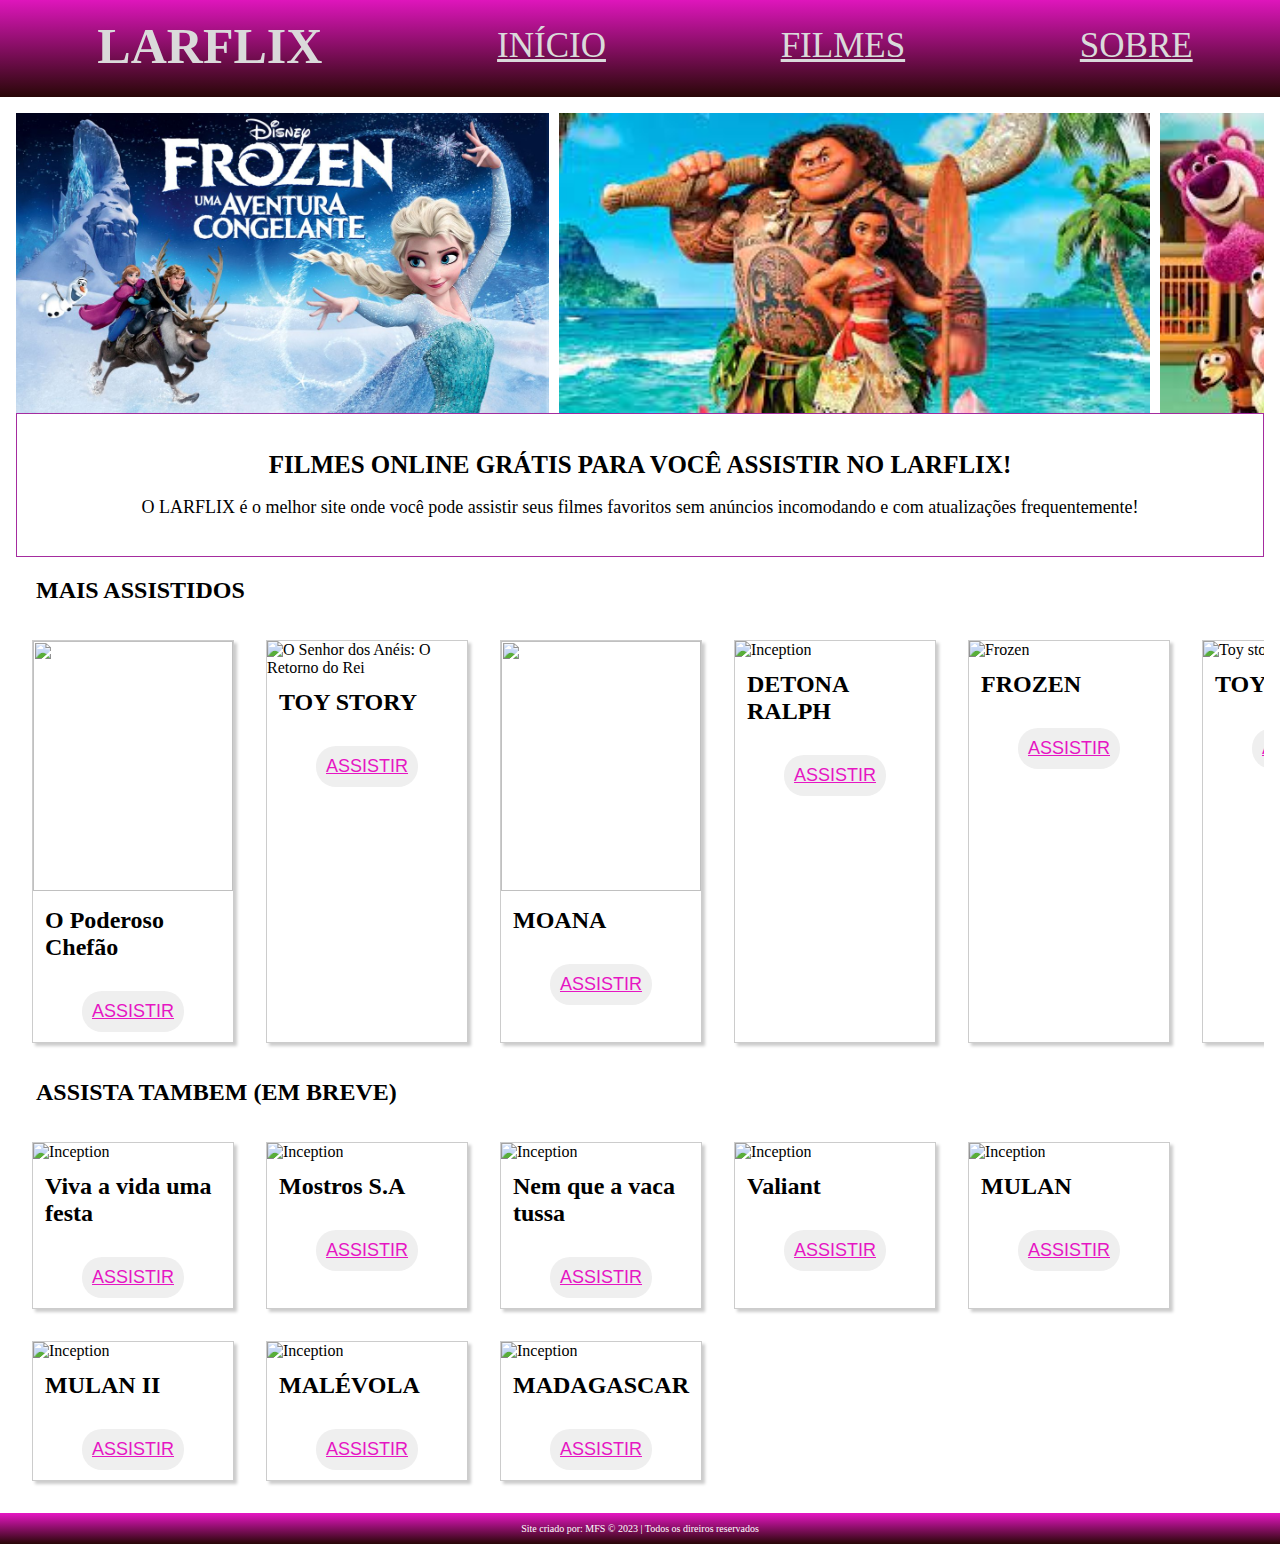
==== index.html @ 4a33c30b "Update index.html" ====
<!DOCTYPE html>
<html>
  <head>
    <meta charset="UTF-8">
    <title>Repositório de Filmes</title>
    <link rel="stylesheet" href="style.css">
    <script src="index.js"></script>
  </head>
  <body>
      <div class="menu">
        <header>
            <nav>
                <ul>
                    <li><h1 class="logo"><a href="index.html">LARFLIX</a></h1></li>
                    <li><a href="index.html">INÍCIO</a></li>
                    <li><a href="filmes.html">FILMES</a></li>
                    <li><a href="sobre.html">SOBRE</a></li>
                </ul>
            </nav>
        </header>
    </div>
    <main>
      <div class="banner">
        <div class="banner-item">
          <img src="banner frozen 1.jfif">
        </div>
        <div class="banner-item">
          <img src="banner moana.jfif">
        </div>
        <div class="banner-item">
          <img src="banner toy story.jfif">
        </div>
      </div>    
      <div class="descricao">
          <h1>FILMES ONLINE GRÁTIS PARA VOCÊ ASSISTIR NO LARFLIX!</h1>
          <p>O LARFLIX é o melhor site onde você pode assistir seus filmes favoritos sem anúncios incomodando e com atualizações frequentemente!</p>
      </div>
<!-- INICIO DOS BANNES RESPONSIVOS-->
      <h2>MAIS ASSISTIDOS</h2>
      <section>
        <div class="marquee">
          <div class="cards-container">
            <div class="card">
              <img src="https://encrypted-tbn0.gstatic.com/images?q=tbn:ANd9GcRMtYjW3LjzbVfLnUsHpsrLAP62_fRrmbXOMQ&usqp=CAU">
              <h2>O Poderoso Chefão</h2>
              <br>
              <div class="button"><button><a href="frozen.html">ASSISTIR</a></button></div>
            </div>
            <div class="card">
              <img src="https://cdn.folhape.com.br/img/pc/1100/1/dn_arquivo/2019/06/2206cinema.jpg" alt="O Senhor dos Anéis: O Retorno do Rei">
              <h2>TOY STORY</h2>
              <br>
              <div class="button"><button><a href="toystory.html">ASSISTIR</a></button></div>
            </div>
            <div class="card">
              <img src="https://encrypted-tbn0.gstatic.com/images?q=tbn:ANd9GcSH9Bvobp5hPRwHy6U6m1tBVHruuRZw9qT2qAJH9cB_I4TDC5JFloD448afyut1GVxOj-M&usqp=CAU">
              <h2>MOANA</h2>
              <br>
              <div class="button"><button><a href="moana.html">ASSISTIR</a></button></div>
            </div>
            <div class="card">
                <img src="https://encrypted-tbn0.gstatic.com/images?q=tbn:ANd9GcQeXk-ux8P-hLMRaXTs3B3iU9294EOWNU21lw&usqp=CAU" alt="Inception">
                <h2>DETONA RALPH</h2>
                <br>
                <div class="button"><button><a href="detona.html">ASSISTIR</a></button></div>
            </div>
            <div class="card">
              <img src="https://encrypted-tbn0.gstatic.com/images?q=tbn:ANd9GcRMtYjW3LjzbVfLnUsHpsrLAP62_fRrmbXOMQ&usqp=CAU" alt="Frozen">
              <h2>FROZEN</h2>
              <br>
              <div class="button"><button><a href="filmes/frozen.html">ASSISTIR</a></button></div>
            </div>
            <div class="card">
              <img src="https://cdn.folhape.com.br/img/pc/1100/1/dn_arquivo/2019/06/2206cinema.jpg" alt="Toy story">
              <h2>TOY STORY</h2>
              <br>
              <div class="button"><button><a href="filmes/toystory.html">ASSISTIR</a></button></div>
            </div>
          </div>
        </div>
      </section>
<!-- INICIO DOS BANNES RESPONSIVOS-->
          <h2>ASSISTA TAMBEM (EM BREVE)</h2>
          <section>
          <div class="card">
            <img src="https://encrypted-tbn0.gstatic.com/images?q=tbn:ANd9GcREuv57AqCvUUH4vLma89WPVVO5J0qqsH1_TA&usqp=CAU" alt="Inception">
            <h2>Viva a vida uma festa</h2>
            <br>
            <div class="button"><button><a href="viva.html">ASSISTIR</a></button></div>
          </div>
          <div class="card">
            <img src="https://encrypted-tbn0.gstatic.com/images?q=tbn:ANd9GcTNOS4lTU9vHVtJgMmK5e-3IqcOw1TohZTXUA&usqp=CAU" alt="Inception">
            <h2>Mostros S.A</h2>
            <br>
            <div class="button"><button><a href="SA.html">ASSISTIR</a></button></div>
          </div>
          <div class="card">
            <img src="https://encrypted-tbn0.gstatic.com/images?q=tbn:ANd9GcRH1WyQASojZ-1apRQoCvzWD4JLRVpXJqqhGQ&usqp=CAU" alt="Inception">
            <h2>Nem que a vaca tussa</h2>
            <br>
            <div class="button"><button><a href="vaca.html">ASSISTIR</a></button></div>
          </div>
          <div class="card">
            <img src="https://encrypted-tbn0.gstatic.com/images?q=tbn:ANd9GcQTd9SOzVJ1naRyBgQYxvp9Ho8WnXOcCA60yQ&usqp=CAU" alt="Inception">
            <h2>Valiant</h2>
            <br>
            <div class="button"><button><a href="valiant.html">ASSISTIR</a></button></div>
          </div>
          <div class="card">
            <img src="https://encrypted-tbn0.gstatic.com/images?q=tbn:ANd9GcS_j7YpjhY2MxwEI7CcZZq8Bo_A_-2vv95IcQ&usqp=CAU" alt="Inception">
            <h2>MULAN</h2>
            <br>
            <div class="button"><button><a href="mulan.html">ASSISTIR</a></button></div>
          </div>
          <div class="card">
            <img src="https://encrypted-tbn0.gstatic.com/images?q=tbn:ANd9GcQ9-fbv2eYroqBrqrl7AfG4TKZCcN7FOqk25A&usqp=CAU" alt="Inception">
            <h2>MULAN II</h2>
            <br>
            <div class="button"><button><a href="mulan2.html">ASSISTIR</a></button></div>
          </div>
          <div class="card">
            <img src="https://encrypted-tbn0.gstatic.com/images?q=tbn:ANd9GcT_MXveYh2xy8cZOVT4kH9kNAqPSOSise6iQw&usqp=CAU" alt="Inception">
            <h2>MALÉVOLA</h2>
            <br>
            <div class="button"><button><a href="">ASSISTIR</a></button></div>
          </div>
          <div class="card">
            <img src="https://encrypted-tbn0.gstatic.com/images?q=tbn:ANd9GcQpeN9toySnBFbdmuGtT58ra8009wZkzB6GXg&usqp=CAU" alt="Inception">
            <h2>MADAGASCAR</h2>
            <br>
            <div class="button"><button><a href="">ASSISTIR</a></button></div>
          </div>
      </section>
    </main>
    <footer>
      Site criado por: MFS &copy  2023 | Todos os direiros reservados
  </footer>
  </body>
</html>
---- style.css ----
body {
    margin: 0;
    padding: 0;
    font-family: serif Georgia, 'Times New Roman', Times, serif;}

/* inicio do modelo responsivo do menu*/

.menu header nav ul {
    display: flex;
    justify-content: space-around;
}

.menu nav {
    margin-top: -20px;
    
}

.menu li {
    display: flex;
}

.menu a {
    font-size: 35px;
    color: #dadada;
    margin: 30px 0 20px 0px;
}

.descricao {
    border: 1px solid #a52c9f;
    padding: 20px;
    text-align: center;
}

.descricao p {
    font-size: 18px;
}

.logo {
    margin-left: -50px;
    color: #012330;

}

.logo a { 
    text-decoration: none;
    font-size: 50px;
    margin-left: 20px;
}

.logo a:hover { 
    background-color: #a52c9f;
    color: #ffffff;
   
}

  header {
    background-image: linear-gradient(to bottom, #e616c3, #290707);
    background-color: #d59bf0;
    color: white;
  }

  /* final  do modelo responsivo do menu*/

  main {
    margin: 1em;
  }
  
  main h1 {
    font-size: 25px;
  }

  main h2 {
    margin: 20px;
  }
  section {
    display: flex;
    flex-wrap: wrap;
  }
  
  .marquee {
    width: 100%;
    overflow: hidden;
    margin: 0 auto;
  }
  
  .cards-container {
    display: flex;
    animation: marquee 10s linear infinite;
  }
  
  .card {
    flex: 0 0 auto;
    margin-right: 30px;
  }
  
  @keyframes marquee {
    0% {
      transform: translateX(0);
    }
    100% {
      transform: translateX(-50%);
    }
  }
  
  
  .card {
    width: 200px;
    margin: 1em;
    border: 1px solid #ccc;
    box-shadow: 3px 3px 3px #ccc;
    overflow: hidden;
  }

  .card img {
    width: 100%;
    height: 250px;
    object-fit: cover;
  }
  
  .card h2 {
    margin: 0.5em;
  }
  
  .card p {
    margin: 0.5em;
  }

  .button button {
    margin-left: 50%;
    margin-bottom: 10px;
    transform: translate(-50%);
    padding: 10px;
    border-radius: 20px;
    border: none;
    font-size: 18px;
  }

  .button button a {
    color: #e616c3;
  }
  .button button a:hover{
    color: rgb(0, 0, 0);
  }
  
  footer {
    background-image: linear-gradient(to bottom, #e616c3, #290707);
    margin: 0px 0;
    padding: 10px 0px 10px 0px;
    color: #fff;
    text-align: center;
    font-size: 10px;
}

/* banner */

.banner {
  display: flex;
  overflow-x: auto;
  white-space: nowrap;
}

.banner-item {
  flex: 0 0 auto;
  margin-right: 10px;
  width: auto;
}

.banner-item img {
  display: block;
  width: auto;
  height: 300px;
  overflow: hidden;
}

/* banner */
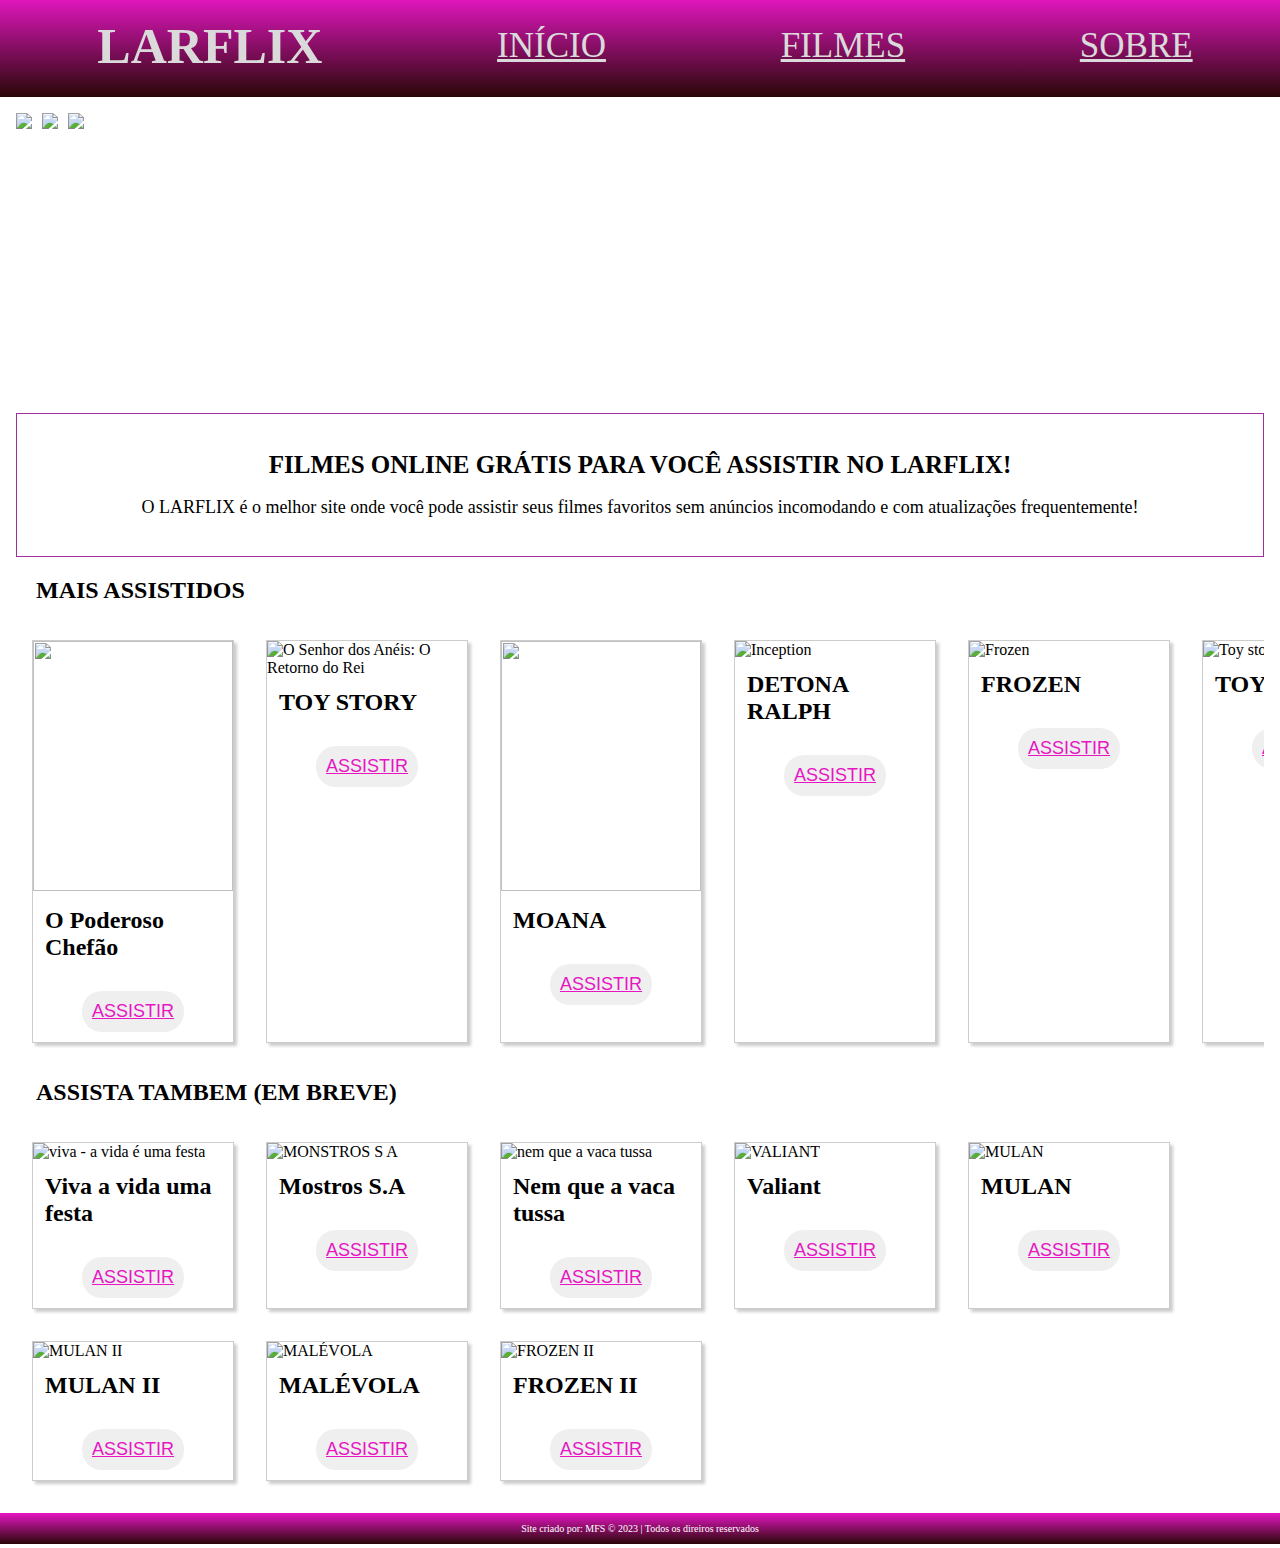
==== commit b0056967: "Update index.html" ====
--- a/index.html
+++ b/index.html
@@ -22,13 +22,13 @@
     <main>
       <div class="banner">
         <div class="banner-item">
-          <img src="banner frozen 1.jfif">
+          <img src="imagens/banner frozen 1.jfif">
         </div>
         <div class="banner-item">
-          <img src="banner moana.jfif">
+          <img src="imagens/banner moana.jfif">
         </div>
         <div class="banner-item">
-          <img src="banner toy story.jfif">
+          <img src="imagens/banner toy story.jfif">
         </div>
       </div>    
       <div class="descricao">
@@ -44,25 +44,25 @@
               <img src="https://encrypted-tbn0.gstatic.com/images?q=tbn:ANd9GcRMtYjW3LjzbVfLnUsHpsrLAP62_fRrmbXOMQ&usqp=CAU">
               <h2>O Poderoso Chefão</h2>
               <br>
-              <div class="button"><button><a href="frozen.html">ASSISTIR</a></button></div>
+              <div class="button"><button><a href="filmes/frozen.html">ASSISTIR</a></button></div>
             </div>
             <div class="card">
               <img src="https://cdn.folhape.com.br/img/pc/1100/1/dn_arquivo/2019/06/2206cinema.jpg" alt="O Senhor dos Anéis: O Retorno do Rei">
               <h2>TOY STORY</h2>
               <br>
-              <div class="button"><button><a href="toystory.html">ASSISTIR</a></button></div>
+              <div class="button"><button><a href="filmes/toystory.html">ASSISTIR</a></button></div>
             </div>
             <div class="card">
               <img src="https://encrypted-tbn0.gstatic.com/images?q=tbn:ANd9GcSH9Bvobp5hPRwHy6U6m1tBVHruuRZw9qT2qAJH9cB_I4TDC5JFloD448afyut1GVxOj-M&usqp=CAU">
               <h2>MOANA</h2>
               <br>
-              <div class="button"><button><a href="moana.html">ASSISTIR</a></button></div>
+              <div class="button"><button><a href="filmes/moana.html">ASSISTIR</a></button></div>
             </div>
             <div class="card">
                 <img src="https://encrypted-tbn0.gstatic.com/images?q=tbn:ANd9GcQeXk-ux8P-hLMRaXTs3B3iU9294EOWNU21lw&usqp=CAU" alt="Inception">
                 <h2>DETONA RALPH</h2>
                 <br>
-                <div class="button"><button><a href="detona.html">ASSISTIR</a></button></div>
+                <div class="button"><button><a href="filmes/detona.html">ASSISTIR</a></button></div>
             </div>
             <div class="card">
               <img src="https://encrypted-tbn0.gstatic.com/images?q=tbn:ANd9GcRMtYjW3LjzbVfLnUsHpsrLAP62_fRrmbXOMQ&usqp=CAU" alt="Frozen">
@@ -83,50 +83,50 @@
           <h2>ASSISTA TAMBEM (EM BREVE)</h2>
           <section>
           <div class="card">
-            <img src="https://encrypted-tbn0.gstatic.com/images?q=tbn:ANd9GcREuv57AqCvUUH4vLma89WPVVO5J0qqsH1_TA&usqp=CAU" alt="Inception">
+            <img src="https://encrypted-tbn0.gstatic.com/images?q=tbn:ANd9GcREuv57AqCvUUH4vLma89WPVVO5J0qqsH1_TA&usqp=CAU" alt="viva - a vida é uma festa">
             <h2>Viva a vida uma festa</h2>
             <br>
-            <div class="button"><button><a href="viva.html">ASSISTIR</a></button></div>
+            <div class="button"><button><a href="filmes/viva.html">ASSISTIR</a></button></div>
           </div>
           <div class="card">
-            <img src="https://encrypted-tbn0.gstatic.com/images?q=tbn:ANd9GcTNOS4lTU9vHVtJgMmK5e-3IqcOw1TohZTXUA&usqp=CAU" alt="Inception">
+            <img src="https://encrypted-tbn0.gstatic.com/images?q=tbn:ANd9GcTNOS4lTU9vHVtJgMmK5e-3IqcOw1TohZTXUA&usqp=CAU" alt="MONSTROS S A">
             <h2>Mostros S.A</h2>
             <br>
-            <div class="button"><button><a href="SA.html">ASSISTIR</a></button></div>
+            <div class="button"><button><a href="filmes/SA.html">ASSISTIR</a></button></div>
           </div>
           <div class="card">
-            <img src="https://encrypted-tbn0.gstatic.com/images?q=tbn:ANd9GcRH1WyQASojZ-1apRQoCvzWD4JLRVpXJqqhGQ&usqp=CAU" alt="Inception">
+            <img src="https://encrypted-tbn0.gstatic.com/images?q=tbn:ANd9GcRH1WyQASojZ-1apRQoCvzWD4JLRVpXJqqhGQ&usqp=CAU" alt="nem que a vaca tussa">
             <h2>Nem que a vaca tussa</h2>
             <br>
-            <div class="button"><button><a href="vaca.html">ASSISTIR</a></button></div>
+            <div class="button"><button><a href="filmes/vaca.html">ASSISTIR</a></button></div>
           </div>
           <div class="card">
-            <img src="https://encrypted-tbn0.gstatic.com/images?q=tbn:ANd9GcQTd9SOzVJ1naRyBgQYxvp9Ho8WnXOcCA60yQ&usqp=CAU" alt="Inception">
+            <img src="https://encrypted-tbn0.gstatic.com/images?q=tbn:ANd9GcQTd9SOzVJ1naRyBgQYxvp9Ho8WnXOcCA60yQ&usqp=CAU" alt="VALIANT">
             <h2>Valiant</h2>
             <br>
-            <div class="button"><button><a href="valiant.html">ASSISTIR</a></button></div>
+            <div class="button"><button><a href="filmes/valiant.html">ASSISTIR</a></button></div>
           </div>
           <div class="card">
-            <img src="https://encrypted-tbn0.gstatic.com/images?q=tbn:ANd9GcS_j7YpjhY2MxwEI7CcZZq8Bo_A_-2vv95IcQ&usqp=CAU" alt="Inception">
+            <img src="https://encrypted-tbn0.gstatic.com/images?q=tbn:ANd9GcS_j7YpjhY2MxwEI7CcZZq8Bo_A_-2vv95IcQ&usqp=CAU" alt="MULAN">
             <h2>MULAN</h2>
             <br>
-            <div class="button"><button><a href="mulan.html">ASSISTIR</a></button></div>
+            <div class="button"><button><a href="filmes/mulan.html">ASSISTIR</a></button></div>
           </div>
           <div class="card">
-            <img src="https://encrypted-tbn0.gstatic.com/images?q=tbn:ANd9GcQ9-fbv2eYroqBrqrl7AfG4TKZCcN7FOqk25A&usqp=CAU" alt="Inception">
+            <img src="https://encrypted-tbn0.gstatic.com/images?q=tbn:ANd9GcQ9-fbv2eYroqBrqrl7AfG4TKZCcN7FOqk25A&usqp=CAU" alt="MULAN II">
             <h2>MULAN II</h2>
             <br>
-            <div class="button"><button><a href="mulan2.html">ASSISTIR</a></button></div>
+            <div class="button"><button><a href="filmes/mulan2.html">ASSISTIR</a></button></div>
           </div>
           <div class="card">
-            <img src="https://encrypted-tbn0.gstatic.com/images?q=tbn:ANd9GcT_MXveYh2xy8cZOVT4kH9kNAqPSOSise6iQw&usqp=CAU" alt="Inception">
+            <img src="https://encrypted-tbn0.gstatic.com/images?q=tbn:ANd9GcT_MXveYh2xy8cZOVT4kH9kNAqPSOSise6iQw&usqp=CAU" alt="MALÉVOLA">
             <h2>MALÉVOLA</h2>
             <br>
             <div class="button"><button><a href="">ASSISTIR</a></button></div>
           </div>
           <div class="card">
-            <img src="https://encrypted-tbn0.gstatic.com/images?q=tbn:ANd9GcQpeN9toySnBFbdmuGtT58ra8009wZkzB6GXg&usqp=CAU" alt="Inception">
-            <h2>MADAGASCAR</h2>
+            <img src="https://encrypted-tbn0.gstatic.com/images?q=tbn:ANd9GcRLL6bZ7QpmLfszJoOzuHlPVBHUIeVOUzCtiA&usqp=CAU" alt="FROZEN II">
+            <h2>FROZEN II</h2>
             <br>
             <div class="button"><button><a href="">ASSISTIR</a></button></div>
           </div>
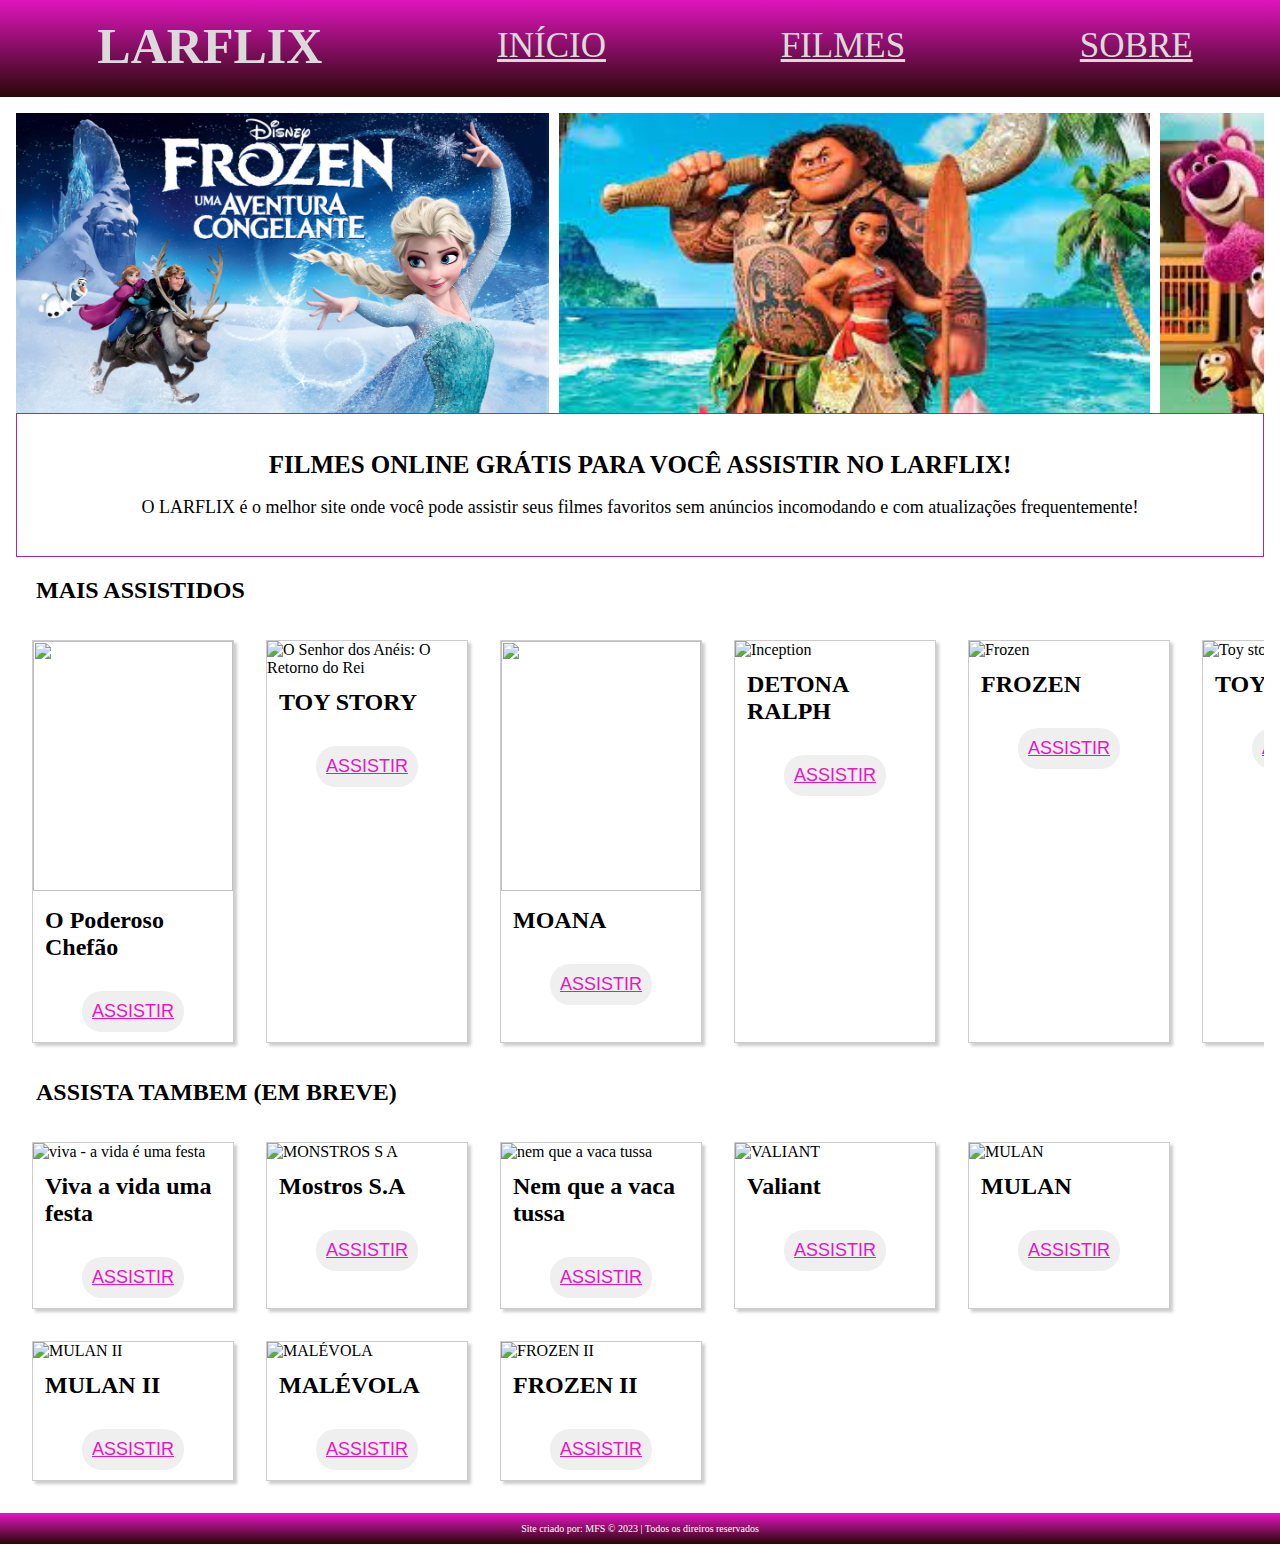
==== commit f3f810ea: "Update index.html" ====
--- a/index.html
+++ b/index.html
@@ -22,13 +22,13 @@
     <main>
       <div class="banner">
         <div class="banner-item">
-          <img src="imagens/banner frozen 1.jfif">
+          <img src="banner frozen 1.jfif">
         </div>
         <div class="banner-item">
-          <img src="imagens/banner moana.jfif">
+          <img src="banner moana.jfif">
         </div>
         <div class="banner-item">
-          <img src="imagens/banner toy story.jfif">
+          <img src="banner toy story.jfif">
         </div>
       </div>    
       <div class="descricao">
@@ -44,37 +44,37 @@
               <img src="https://encrypted-tbn0.gstatic.com/images?q=tbn:ANd9GcRMtYjW3LjzbVfLnUsHpsrLAP62_fRrmbXOMQ&usqp=CAU">
               <h2>O Poderoso Chefão</h2>
               <br>
-              <div class="button"><button><a href="filmes/frozen.html">ASSISTIR</a></button></div>
+              <div class="button"><button><a href="frozen.html">ASSISTIR</a></button></div>
             </div>
             <div class="card">
               <img src="https://cdn.folhape.com.br/img/pc/1100/1/dn_arquivo/2019/06/2206cinema.jpg" alt="O Senhor dos Anéis: O Retorno do Rei">
               <h2>TOY STORY</h2>
               <br>
-              <div class="button"><button><a href="filmes/toystory.html">ASSISTIR</a></button></div>
+              <div class="button"><button><a href="toystory.html">ASSISTIR</a></button></div>
             </div>
             <div class="card">
               <img src="https://encrypted-tbn0.gstatic.com/images?q=tbn:ANd9GcSH9Bvobp5hPRwHy6U6m1tBVHruuRZw9qT2qAJH9cB_I4TDC5JFloD448afyut1GVxOj-M&usqp=CAU">
               <h2>MOANA</h2>
               <br>
-              <div class="button"><button><a href="filmes/moana.html">ASSISTIR</a></button></div>
+              <div class="button"><button><a href="moana.html">ASSISTIR</a></button></div>
             </div>
             <div class="card">
                 <img src="https://encrypted-tbn0.gstatic.com/images?q=tbn:ANd9GcQeXk-ux8P-hLMRaXTs3B3iU9294EOWNU21lw&usqp=CAU" alt="Inception">
                 <h2>DETONA RALPH</h2>
                 <br>
-                <div class="button"><button><a href="filmes/detona.html">ASSISTIR</a></button></div>
+                <div class="button"><button><a href="detona.html">ASSISTIR</a></button></div>
             </div>
             <div class="card">
               <img src="https://encrypted-tbn0.gstatic.com/images?q=tbn:ANd9GcRMtYjW3LjzbVfLnUsHpsrLAP62_fRrmbXOMQ&usqp=CAU" alt="Frozen">
               <h2>FROZEN</h2>
               <br>
-              <div class="button"><button><a href="filmes/frozen.html">ASSISTIR</a></button></div>
+              <div class="button"><button><a href="frozen.html">ASSISTIR</a></button></div>
             </div>
             <div class="card">
               <img src="https://cdn.folhape.com.br/img/pc/1100/1/dn_arquivo/2019/06/2206cinema.jpg" alt="Toy story">
               <h2>TOY STORY</h2>
               <br>
-              <div class="button"><button><a href="filmes/toystory.html">ASSISTIR</a></button></div>
+              <div class="button"><button><a href="toystory.html">ASSISTIR</a></button></div>
             </div>
           </div>
         </div>
@@ -86,37 +86,37 @@
             <img src="https://encrypted-tbn0.gstatic.com/images?q=tbn:ANd9GcREuv57AqCvUUH4vLma89WPVVO5J0qqsH1_TA&usqp=CAU" alt="viva - a vida é uma festa">
             <h2>Viva a vida uma festa</h2>
             <br>
-            <div class="button"><button><a href="filmes/viva.html">ASSISTIR</a></button></div>
+            <div class="button"><button><a href="viva.html">ASSISTIR</a></button></div>
           </div>
           <div class="card">
             <img src="https://encrypted-tbn0.gstatic.com/images?q=tbn:ANd9GcTNOS4lTU9vHVtJgMmK5e-3IqcOw1TohZTXUA&usqp=CAU" alt="MONSTROS S A">
             <h2>Mostros S.A</h2>
             <br>
-            <div class="button"><button><a href="filmes/SA.html">ASSISTIR</a></button></div>
+            <div class="button"><button><a href="SA.html">ASSISTIR</a></button></div>
           </div>
           <div class="card">
             <img src="https://encrypted-tbn0.gstatic.com/images?q=tbn:ANd9GcRH1WyQASojZ-1apRQoCvzWD4JLRVpXJqqhGQ&usqp=CAU" alt="nem que a vaca tussa">
             <h2>Nem que a vaca tussa</h2>
             <br>
-            <div class="button"><button><a href="filmes/vaca.html">ASSISTIR</a></button></div>
+            <div class="button"><button><a href="vaca.html">ASSISTIR</a></button></div>
           </div>
           <div class="card">
             <img src="https://encrypted-tbn0.gstatic.com/images?q=tbn:ANd9GcQTd9SOzVJ1naRyBgQYxvp9Ho8WnXOcCA60yQ&usqp=CAU" alt="VALIANT">
             <h2>Valiant</h2>
             <br>
-            <div class="button"><button><a href="filmes/valiant.html">ASSISTIR</a></button></div>
+            <div class="button"><button><a href="valiant.html">ASSISTIR</a></button></div>
           </div>
           <div class="card">
             <img src="https://encrypted-tbn0.gstatic.com/images?q=tbn:ANd9GcS_j7YpjhY2MxwEI7CcZZq8Bo_A_-2vv95IcQ&usqp=CAU" alt="MULAN">
             <h2>MULAN</h2>
             <br>
-            <div class="button"><button><a href="filmes/mulan.html">ASSISTIR</a></button></div>
+            <div class="button"><button><a href="mulan.html">ASSISTIR</a></button></div>
           </div>
           <div class="card">
             <img src="https://encrypted-tbn0.gstatic.com/images?q=tbn:ANd9GcQ9-fbv2eYroqBrqrl7AfG4TKZCcN7FOqk25A&usqp=CAU" alt="MULAN II">
             <h2>MULAN II</h2>
             <br>
-            <div class="button"><button><a href="filmes/mulan2.html">ASSISTIR</a></button></div>
+            <div class="button"><button><a href="mulan2.html">ASSISTIR</a></button></div>
           </div>
           <div class="card">
             <img src="https://encrypted-tbn0.gstatic.com/images?q=tbn:ANd9GcT_MXveYh2xy8cZOVT4kH9kNAqPSOSise6iQw&usqp=CAU" alt="MALÉVOLA">
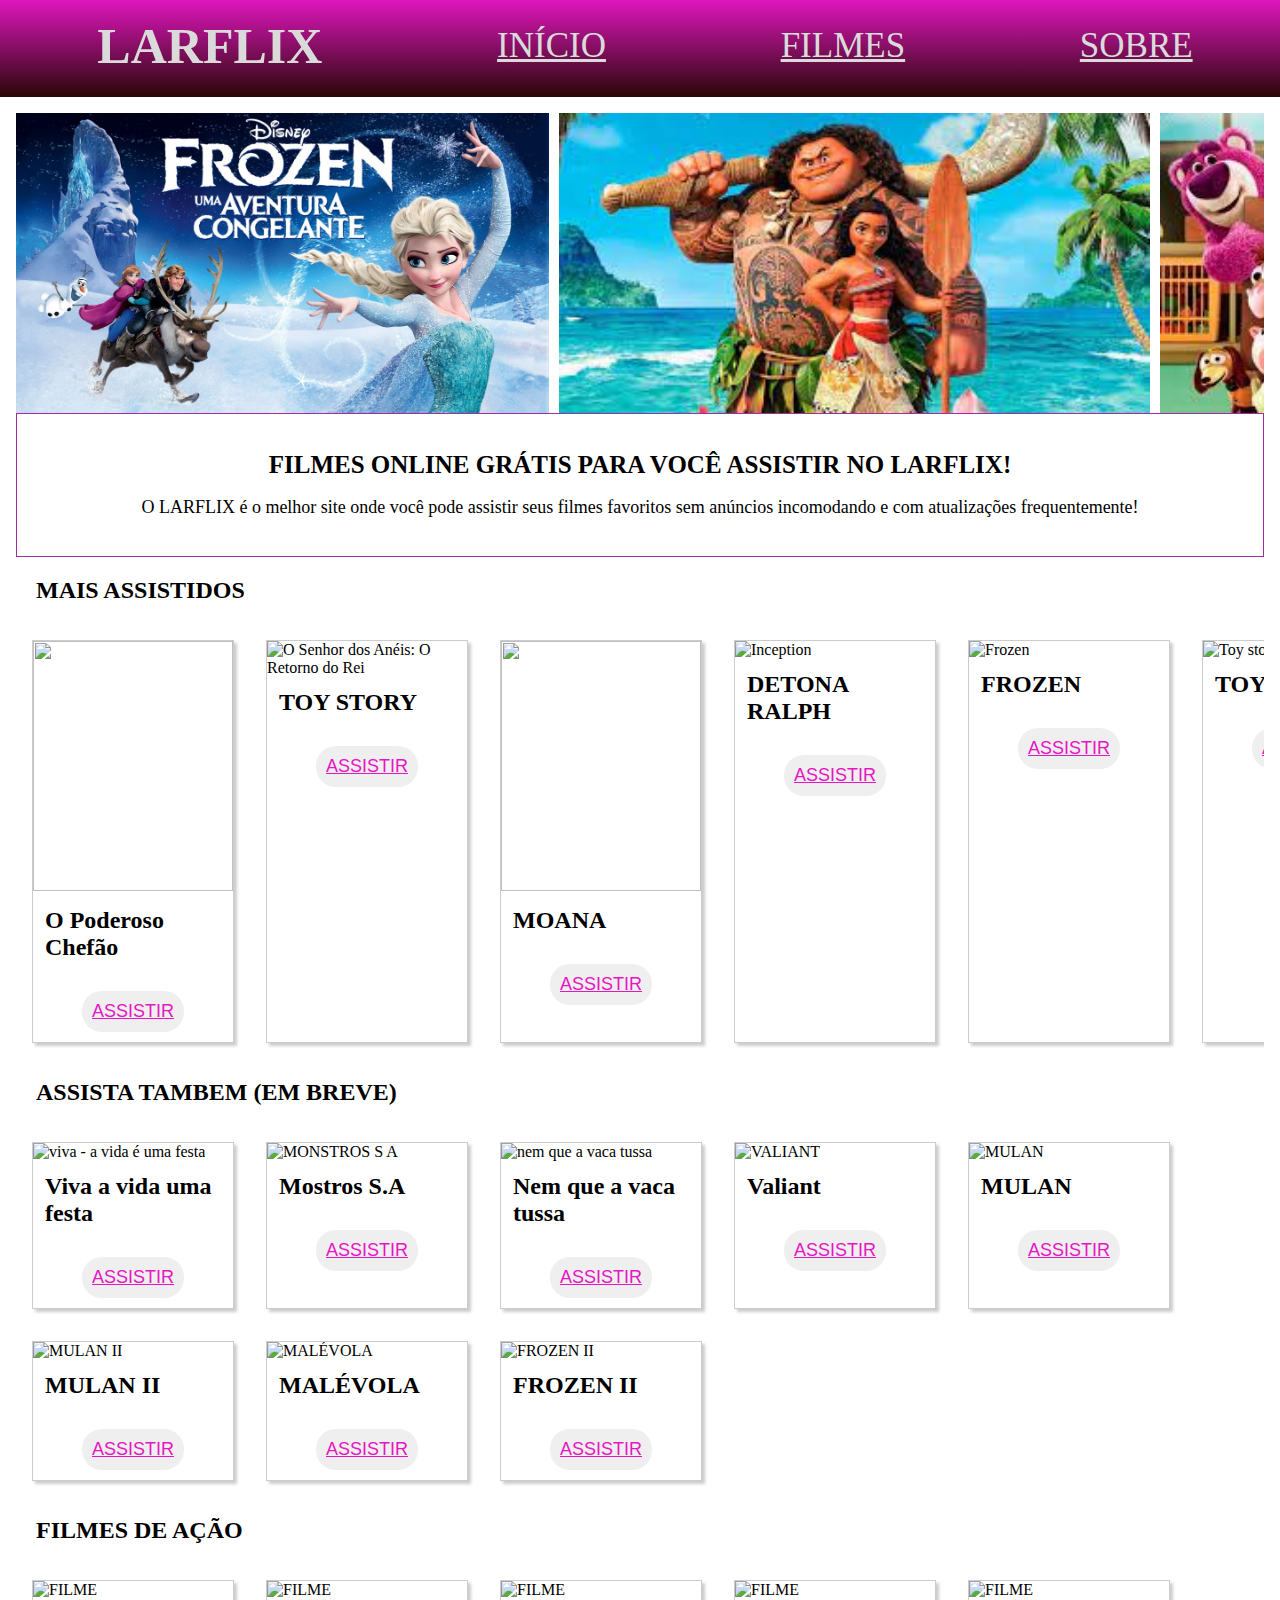
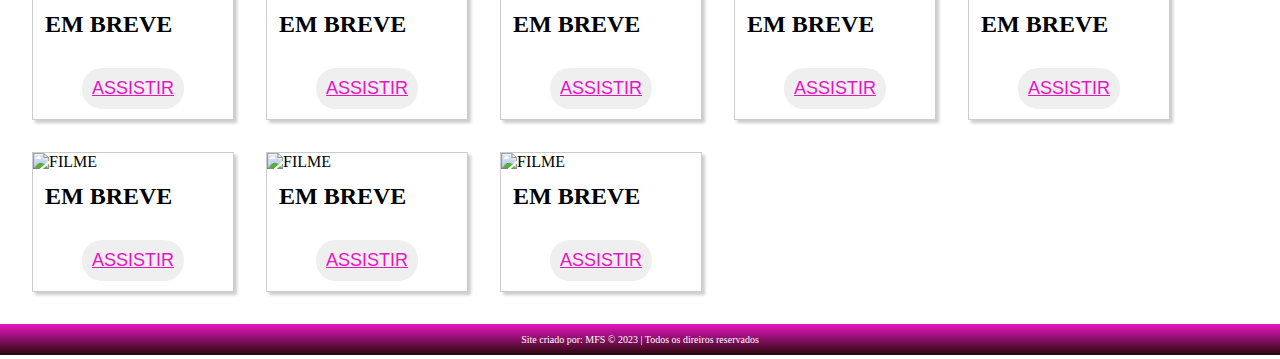
==== commit 0437070c: "Update index.html" ====
--- a/index.html
+++ b/index.html
@@ -131,6 +131,57 @@
             <div class="button"><button><a href="">ASSISTIR</a></button></div>
           </div>
       </section>
+      <h2 class="acao">FILMES DE AÇÃO</h2>
+      <section>
+        <div class="card">
+          <img src="#" alt="FILME">
+          <h2>EM BREVE</h2>
+          <br>
+          <div class="button"><button><a href="#">ASSISTIR</a></button></div>
+        </div>
+        <div class="card">
+          <img src="#" alt="FILME">
+          <h2>EM BREVE</h2>
+          <br>
+          <div class="button"><button><a href="#">ASSISTIR</a></button></div>
+        </div>
+        <div class="card">
+          <img src="#" alt="FILME">
+          <h2>EM BREVE</h2>
+          <br>
+          <div class="button"><button><a href="#">ASSISTIR</a></button></div>
+        </div>
+        <div class="card">
+          <img src="#" alt="FILME">
+          <h2>EM BREVE</h2>
+          <br>
+          <div class="button"><button><a href="#">ASSISTIR</a></button></div>
+        </div>
+        <div class="card">
+          <img src="#" alt="FILME">
+          <h2>EM BREVE</h2>
+          <br>
+          <div class="button"><button><a href="#">ASSISTIR</a></button></div>
+        </div>
+        <div class="card">
+          <img src="#" alt="FILME">
+          <h2>EM BREVE</h2>
+          <br>
+          <div class="button"><button><a href="#">ASSISTIR</a></button></div>
+        </div>
+        <div class="card">
+          <img src="#" alt="FILME">
+          <h2>EM BREVE</h2>
+          <br>
+          <div class="button"><button><a href="#">ASSISTIR</a></button></div>
+        </div>
+        <div class="card">
+          <img src="#" alt="FILME">
+          <h2>EM BREVE</h2>
+          <br>
+          <div class="button"><button><a href="#">ASSISTIR</a></button></div>
+        </div>
+      </section>
     </main>
     <footer>
       Site criado por: MFS &copy  2023 | Todos os direiros reservados
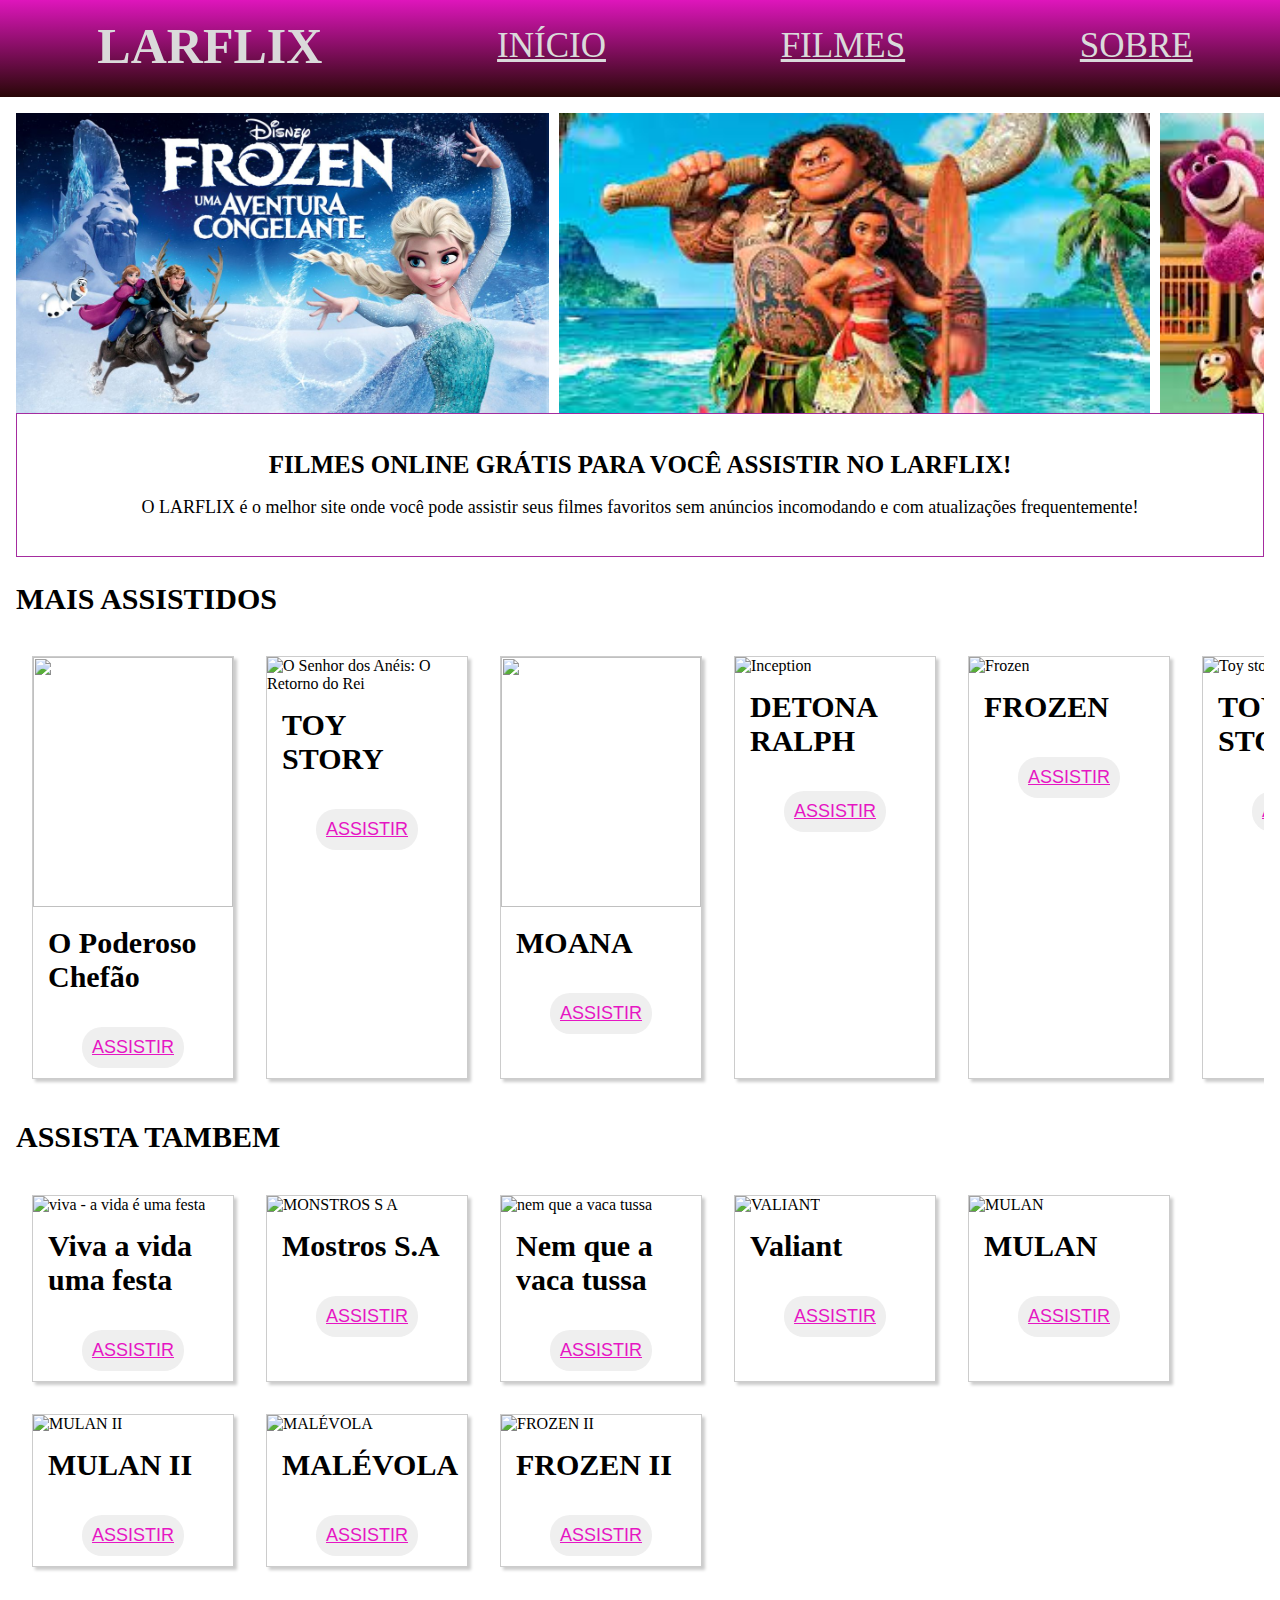
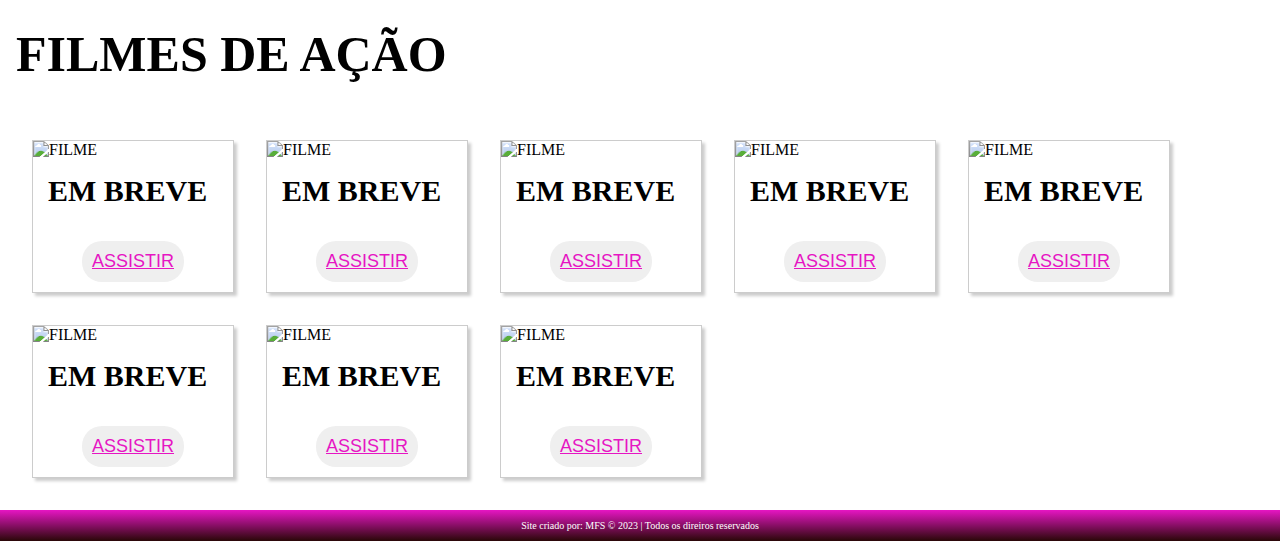
==== commit f84b18fc: "Update index.html" ====
--- a/index.html
+++ b/index.html
@@ -80,7 +80,7 @@
         </div>
       </section>
 <!-- INICIO DOS BANNES RESPONSIVOS-->
-          <h2>ASSISTA TAMBEM (EM BREVE)</h2>
+          <h2>ASSISTA TAMBEM</h2>
           <section>
           <div class="card">
             <img src="https://encrypted-tbn0.gstatic.com/images?q=tbn:ANd9GcREuv57AqCvUUH4vLma89WPVVO5J0qqsH1_TA&usqp=CAU" alt="viva - a vida é uma festa">
--- a/style.css
+++ b/style.css
@@ -68,9 +68,11 @@
   main h1 {
     font-size: 25px;
   }
-
   main h2 {
-    margin: 20px;
+    font-size: 30px;
+  }
+  .acao {
+    font-size: 50px;
   }
   section {
     display: flex;
@@ -172,4 +174,4 @@
   overflow: hidden;
 }
 
-/* banner */+/* banner */
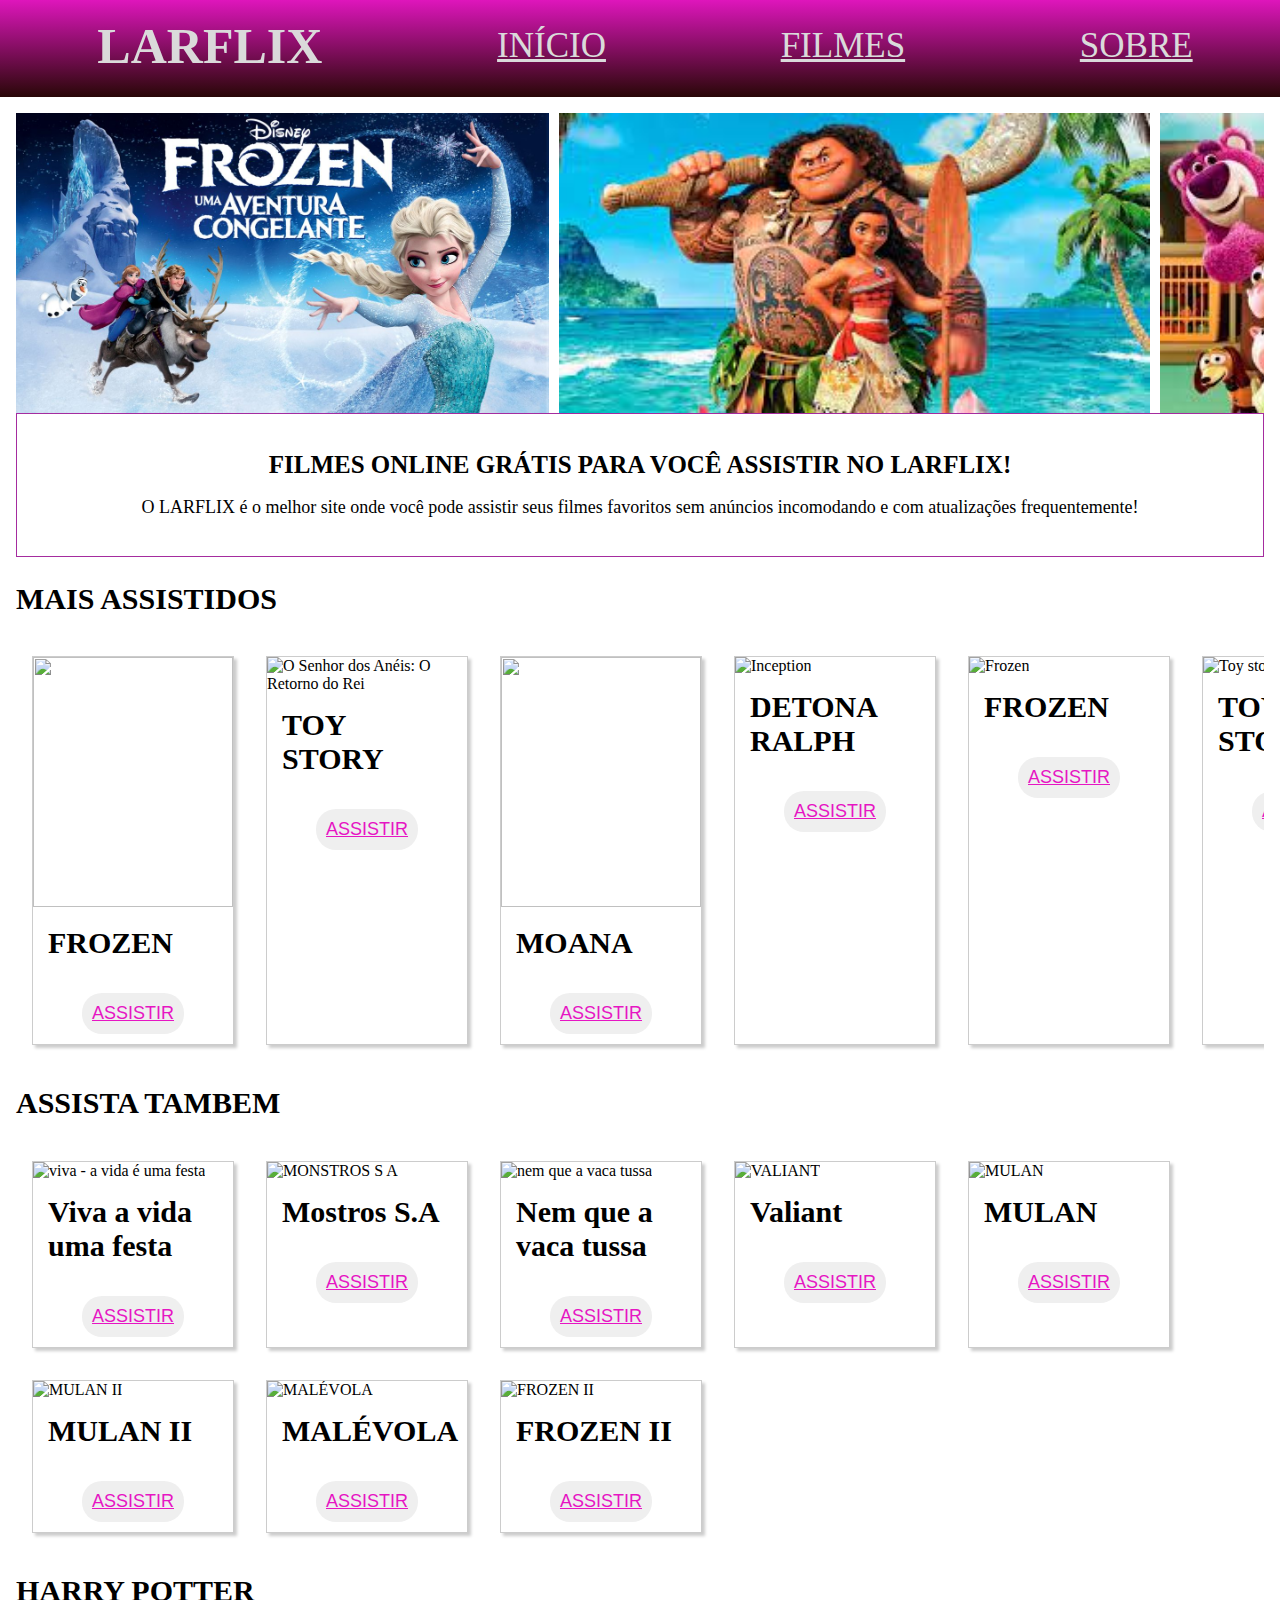
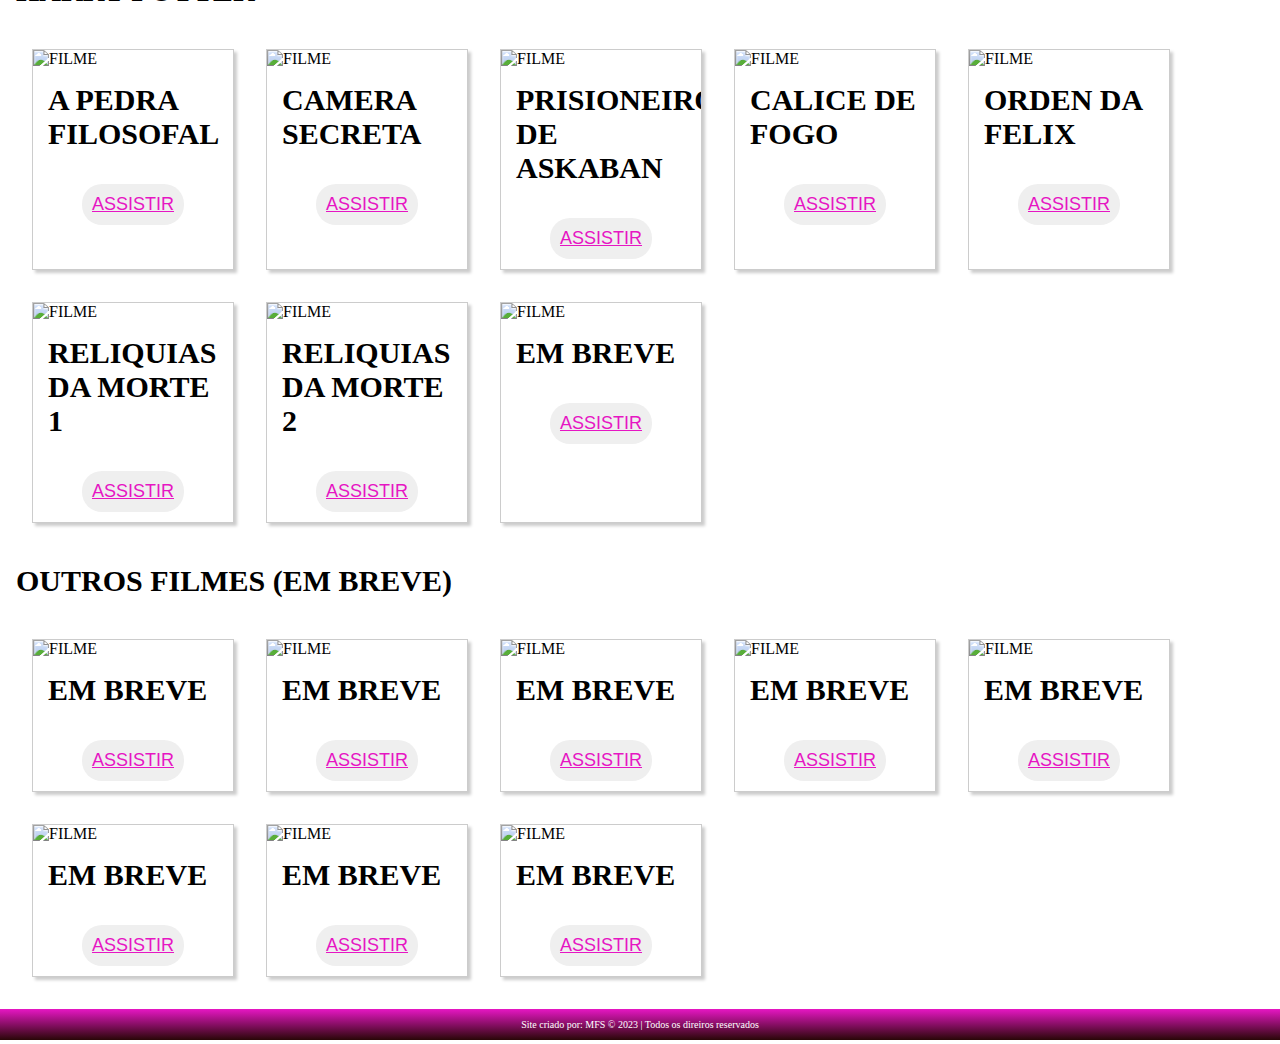
==== commit a68d0679: "Update index.html" ====
--- a/index.html
+++ b/index.html
@@ -42,7 +42,7 @@
           <div class="cards-container">
             <div class="card">
               <img src="https://encrypted-tbn0.gstatic.com/images?q=tbn:ANd9GcRMtYjW3LjzbVfLnUsHpsrLAP62_fRrmbXOMQ&usqp=CAU">
-              <h2>O Poderoso Chefão</h2>
+              <h2>FROZEN</h2>
               <br>
               <div class="button"><button><a href="frozen.html">ASSISTIR</a></button></div>
             </div>
@@ -122,61 +122,112 @@
             <img src="https://encrypted-tbn0.gstatic.com/images?q=tbn:ANd9GcT_MXveYh2xy8cZOVT4kH9kNAqPSOSise6iQw&usqp=CAU" alt="MALÉVOLA">
             <h2>MALÉVOLA</h2>
             <br>
-            <div class="button"><button><a href="">ASSISTIR</a></button></div>
+            <div class="button"><button><a href="malevola.html">ASSISTIR</a></button></div>
           </div>
           <div class="card">
             <img src="https://encrypted-tbn0.gstatic.com/images?q=tbn:ANd9GcRLL6bZ7QpmLfszJoOzuHlPVBHUIeVOUzCtiA&usqp=CAU" alt="FROZEN II">
             <h2>FROZEN II</h2>
             <br>
-            <div class="button"><button><a href="">ASSISTIR</a></button></div>
-          </div>
-      </section>
-      <h2 class="acao">FILMES DE AÇÃO</h2>
+            <div class="button"><button><a href="frozenII.html">ASSISTIR</a></button></div>
+          </div>
+      </section>
+      <h2 class="potter">HARRY POTTER</h2>
       <section>
         <div class="card">
-          <img src="#" alt="FILME">
-          <h2>EM BREVE</h2>
-          <br>
-          <div class="button"><button><a href="#">ASSISTIR</a></button></div>
-        </div>
-        <div class="card">
-          <img src="#" alt="FILME">
-          <h2>EM BREVE</h2>
-          <br>
-          <div class="button"><button><a href="#">ASSISTIR</a></button></div>
-        </div>
-        <div class="card">
-          <img src="#" alt="FILME">
-          <h2>EM BREVE</h2>
-          <br>
-          <div class="button"><button><a href="#">ASSISTIR</a></button></div>
-        </div>
-        <div class="card">
-          <img src="#" alt="FILME">
-          <h2>EM BREVE</h2>
-          <br>
-          <div class="button"><button><a href="#">ASSISTIR</a></button></div>
-        </div>
-        <div class="card">
-          <img src="#" alt="FILME">
-          <h2>EM BREVE</h2>
-          <br>
-          <div class="button"><button><a href="#">ASSISTIR</a></button></div>
-        </div>
-        <div class="card">
-          <img src="#" alt="FILME">
-          <h2>EM BREVE</h2>
-          <br>
-          <div class="button"><button><a href="#">ASSISTIR</a></button></div>
-        </div>
-        <div class="card">
-          <img src="#" alt="FILME">
-          <h2>EM BREVE</h2>
-          <br>
-          <div class="button"><button><a href="#">ASSISTIR</a></button></div>
-        </div>
-        <div class="card">
-          <img src="#" alt="FILME">
+          <img src="https://encrypted-tbn0.gstatic.com/images?q=tbn:ANd9GcRd9bX8h7Wv_pwUE0Ve3zxz-dLJKDHOX3YurEsKxpZMIXawwEPWze1AITxBqE5BOqV-LmY&usqp=CAU" alt="FILME">
+          <h2>A PEDRA FILOSOFAL</h2>
+          <br>
+          <div class="button"><button><a href="">ASSISTIR</a></button></div>
+        </div>
+        <div class="card">
+          <img src="https://encrypted-tbn0.gstatic.com/images?q=tbn:ANd9GcRY1ny3NfwskJDuMIoYGL0rfdPMyBcpiGYdYiwGCihOICxUv-gRdwHqyHPcwgGkBtyEQkU&usqp=CAU" alt="FILME">
+          <h2>CAMERA SECRETA</h2>
+          <br>
+          <div class="button"><button><a href="#">ASSISTIR</a></button></div>
+        </div>
+        <div class="card">
+          <img src="https://br.web.img2.acsta.net/medias/nmedia/18/93/88/04/20282944.jpg" alt="FILME">
+          <h2>PRISIONEIRO DE ASKABAN</h2>
+          <br>
+          <div class="button"><button><a href="#">ASSISTIR</a></button></div>
+        </div>
+        <div class="card">
+          <img src="https://encrypted-tbn0.gstatic.com/images?q=tbn:ANd9GcQN0-L0XDFAK1u4XYDqcJcSoMGyhjThT87y4j7UfqEQlHAxTJ85CNnGuoe-8jYdnmI_iZA&usqp=CAU" alt="FILME">
+          <h2>CALICE DE FOGO</h2>
+          <br>
+          <div class="button"><button><a href="#">ASSISTIR</a></button></div>
+        </div>
+        <div class="card">
+          <img src="https://upload.wikimedia.org/wikipedia/pt/9/98/Harry_Potter_Order_Phoenix_2007.jpg" alt="FILME">
+          <h2>ORDEN DA FELIX</h2>
+          <br>
+          <div class="button"><button><a href="#">ASSISTIR</a></button></div>
+        </div>
+        <div class="card">
+          <img src="https://3.bp.blogspot.com/-057_i4xP18Q/TajrS1bpuYI/AAAAAAAAJ_8/GkOGAD2cxE4/s1600/Harry+Potter+e+as+Reliquias+da+Morte+-+Parte+1a.jpg" alt="FILME">
+          <h2>RELIQUIAS DA MORTE 1</h2>
+          <br>
+          <div class="button"><button><a href="#">ASSISTIR</a></button></div>
+        </div>
+        <div class="card">
+          <img src="https://www.itaucinemas.com.br/_img/_filmes/2276_capa.jpg?Harry-Potter-e-as-Reli%CC%81quias-da-Morte---Parte-2" alt="FILME">
+          <h2>RELIQUIAS DA MORTE 2</h2>
+          <br>
+          <div class="button"><button><a href="#">ASSISTIR</a></button></div>
+        </div>
+        <div class="card">
+          <img src="https://filmchill.net/wp-content/uploads/2022/01/harry-potter-20th-anniversary-return-to-hogwarts-4115-poster.jpg" alt="FILME">
+          <h2>EM BREVE</h2>
+          <br>
+          <div class="button"><button><a href="#">ASSISTIR</a></button></div>
+        </div>
+      </section>
+      <h2 class="potter">OUTROS FILMES (EM BREVE)</h2>
+      <section>
+        <div class="card">
+          <img src="https://filmchill.net/wp-content/uploads/2022/01/harry-potter-20th-anniversary-return-to-hogwarts-4115-poster.jpg" alt="FILME">
+          <h2>EM BREVE</h2>
+          <br>
+          <div class="button"><button><a href="">ASSISTIR</a></button></div>
+        </div>
+        <div class="card">
+          <img src="https://filmchill.net/wp-content/uploads/2022/01/harry-potter-20th-anniversary-return-to-hogwarts-4115-poster.jpg" alt="FILME">
+          <h2>EM BREVE</h2>
+          <br>
+          <div class="button"><button><a href="#">ASSISTIR</a></button></div>
+        </div>
+        <div class="card">
+          <img src="https://filmchill.net/wp-content/uploads/2022/01/harry-potter-20th-anniversary-return-to-hogwarts-4115-poster.jpg" alt="FILME">
+          <h2>EM BREVE</h2>
+          <br>
+          <div class="button"><button><a href="#">ASSISTIR</a></button></div>
+        </div>
+        <div class="card">
+          <img src="https://filmchill.net/wp-content/uploads/2022/01/harry-potter-20th-anniversary-return-to-hogwarts-4115-poster.jpg" alt="FILME">
+          <h2>EM BREVE</h2>
+          <br>
+          <div class="button"><button><a href="#">ASSISTIR</a></button></div>
+        </div>
+        <div class="card">
+          <img src="https://filmchill.net/wp-content/uploads/2022/01/harry-potter-20th-anniversary-return-to-hogwarts-4115-poster.jpg" alt="FILME">
+          <h2>EM BREVE</h2>
+          <br>
+          <div class="button"><button><a href="#">ASSISTIR</a></button></div>
+        </div>
+        <div class="card">
+          <img src="https://filmchill.net/wp-content/uploads/2022/01/harry-potter-20th-anniversary-return-to-hogwarts-4115-poster.jpg" alt="FILME">
+          <h2>EM BREVE</h2>
+          <br>
+          <div class="button"><button><a href="#">ASSISTIR</a></button></div>
+        </div>
+        <div class="card">
+          <img src="https://filmchill.net/wp-content/uploads/2022/01/harry-potter-20th-anniversary-return-to-hogwarts-4115-poster.jpg" alt="FILME">
+          <h2>EM BREVE</h2>
+          <br>
+          <div class="button"><button><a href="#">ASSISTIR</a></button></div>
+        </div>
+        <div class="card">
+          <img src="https://filmchill.net/wp-content/uploads/2022/01/harry-potter-20th-anniversary-return-to-hogwarts-4115-poster.jpg" alt="FILME">
           <h2>EM BREVE</h2>
           <br>
           <div class="button"><button><a href="#">ASSISTIR</a></button></div>
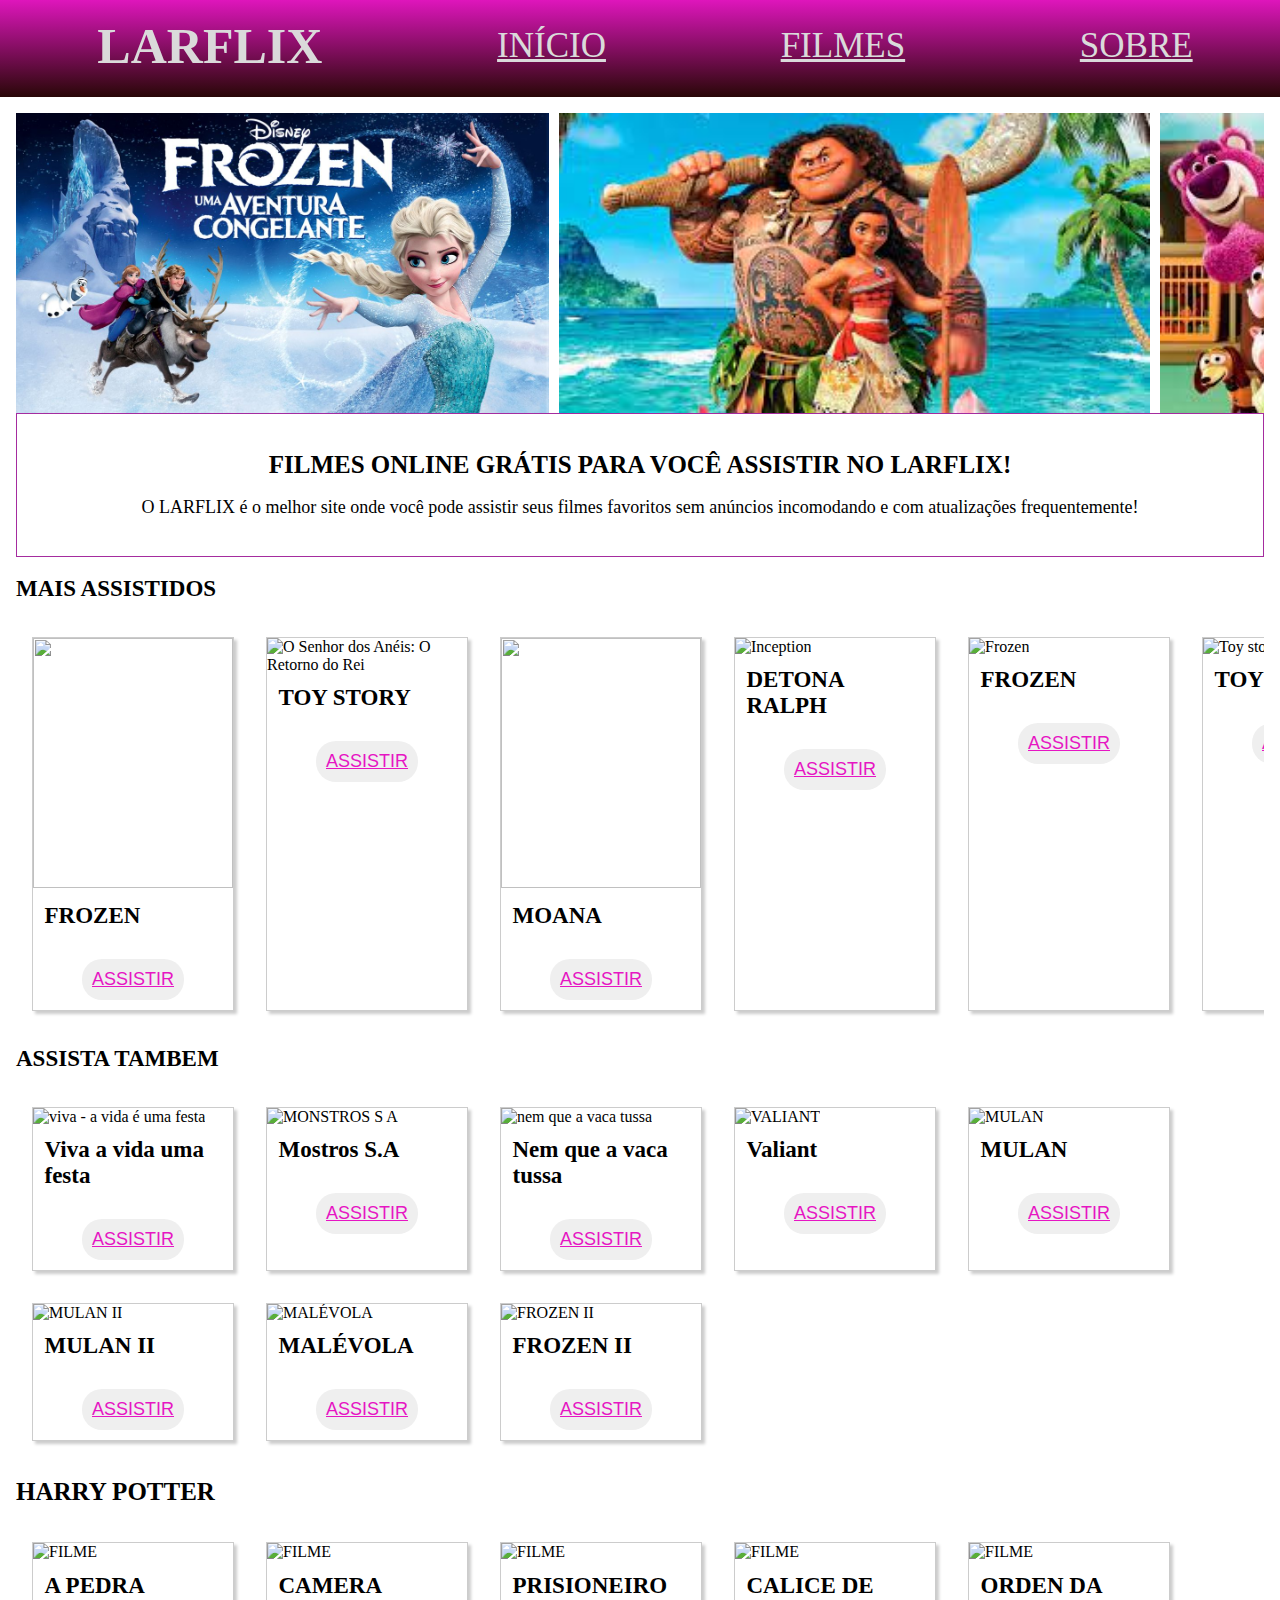
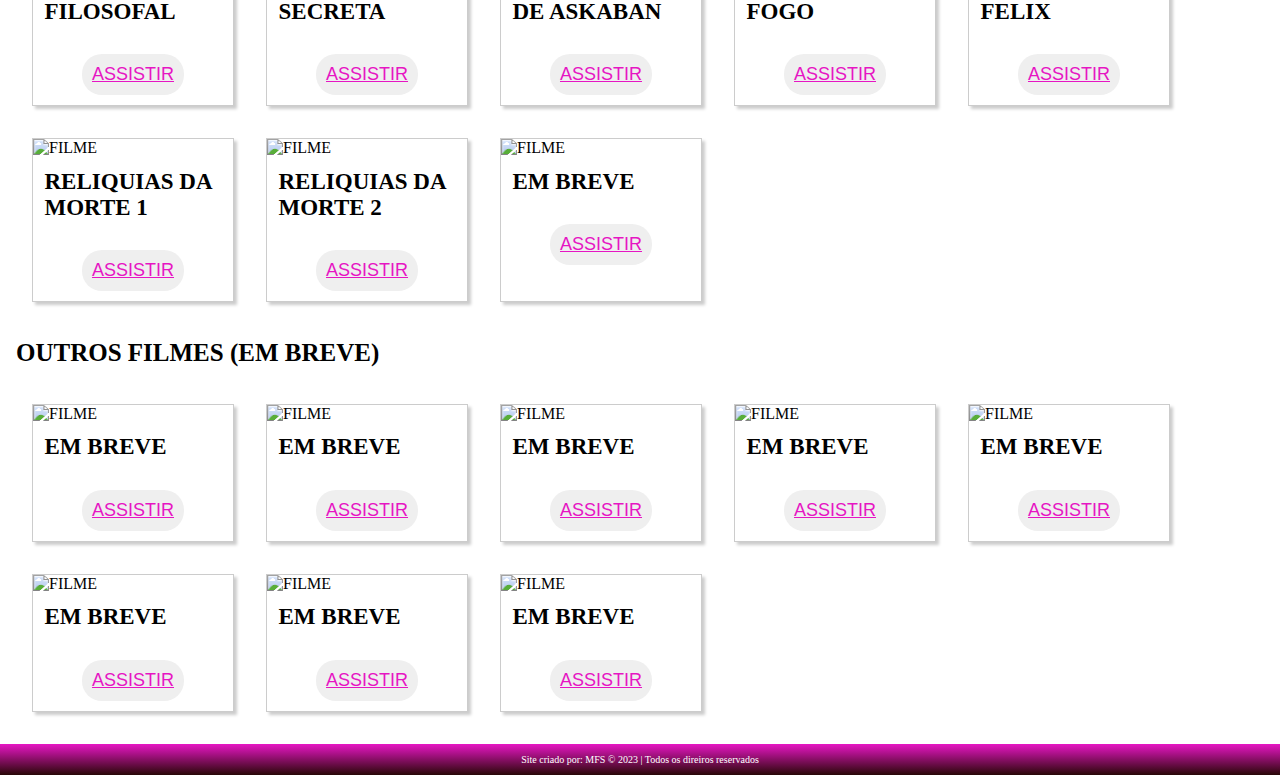
==== commit 1223d01a: "Update index.html" ====
--- a/index.html
+++ b/index.html
@@ -137,7 +137,7 @@
           <img src="https://encrypted-tbn0.gstatic.com/images?q=tbn:ANd9GcRd9bX8h7Wv_pwUE0Ve3zxz-dLJKDHOX3YurEsKxpZMIXawwEPWze1AITxBqE5BOqV-LmY&usqp=CAU" alt="FILME">
           <h2>A PEDRA FILOSOFAL</h2>
           <br>
-          <div class="button"><button><a href="">ASSISTIR</a></button></div>
+          <div class="button"><button><a href="potter1.html">ASSISTIR</a></button></div>
         </div>
         <div class="card">
           <img src="https://encrypted-tbn0.gstatic.com/images?q=tbn:ANd9GcRY1ny3NfwskJDuMIoYGL0rfdPMyBcpiGYdYiwGCihOICxUv-gRdwHqyHPcwgGkBtyEQkU&usqp=CAU" alt="FILME">
--- a/style.css
+++ b/style.css
@@ -68,11 +68,12 @@
   main h1 {
     font-size: 25px;
   }
+
   main h2 {
-    font-size: 30px;
+    font-size: 23px;
   }
-  .acao {
-    font-size: 50px;
+  .potter {
+    font-size: 25px;
   }
   section {
     display: flex;
